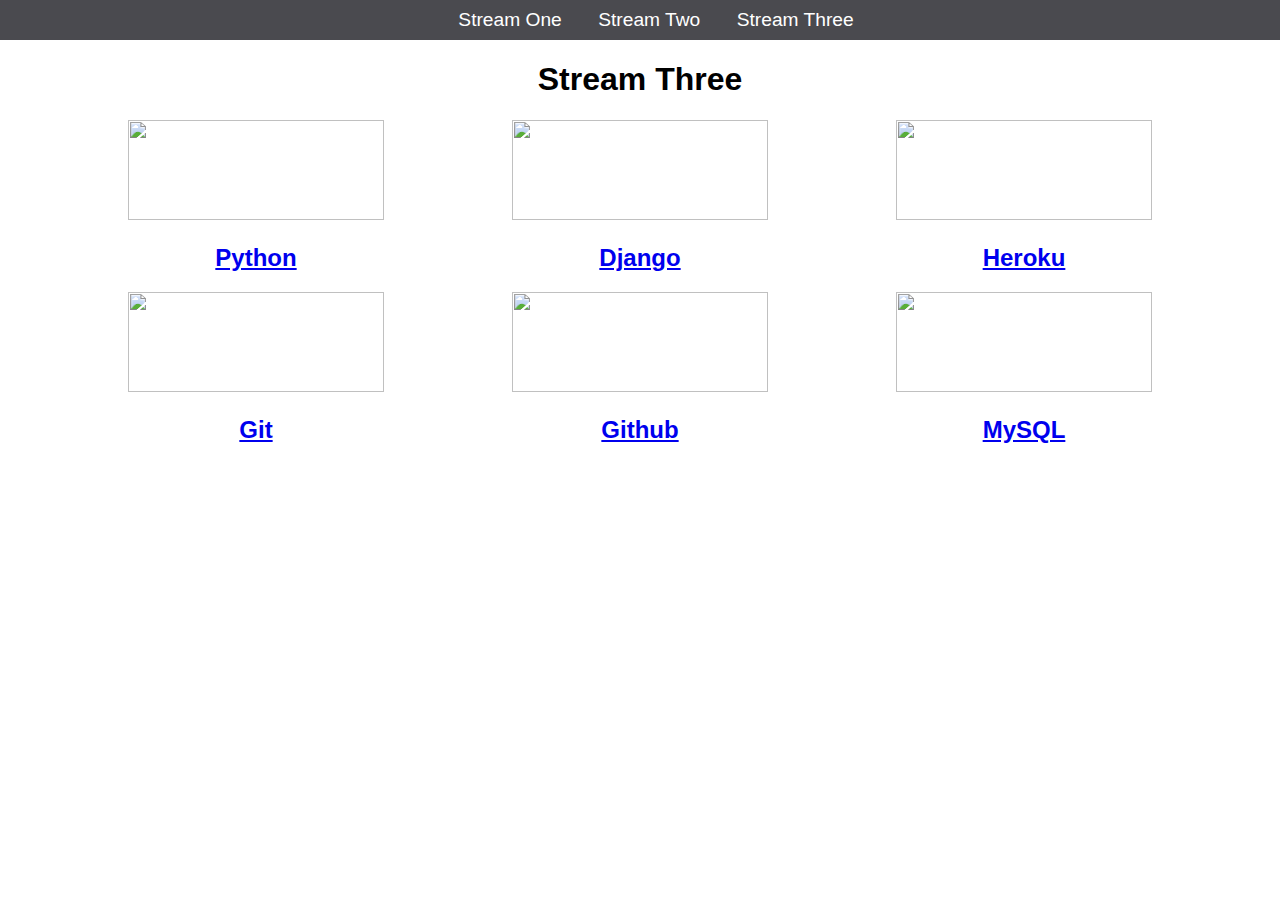
==== stream-three.html @ 42baad6b "Initial commit" ====
<!DOCTYPE html>
<html lang="en">
<head>
    <title>Stream Three</title>
    <link rel="stylesheet" href="css/style.css" type="text/css" />
</head>
<body>
    <nav>
        <ul>
            <li><a href="stream-one.html">Stream One</a></li>
            <li><a href="stream-two.html">Stream Two</a></li>
            <li><a href="stream-three.html">Stream Three</a></li>
        </ul>
    </nav>
    <h1>Stream Three</h1>
    <div class="card">
        <a href="https://en.wikipedia.org/wiki/Python_(programming_language)">
            <img src="https://upload.wikimedia.org/wikipedia/commons/thumb/f/f8/Python_logo_and_wordmark.svg/1920px-Python_logo_and_wordmark.svg.png" />
            <h2>Python</h2>
        </a>
    </div>
    <div class="card">
        <a href="https://en.wikipedia.org/wiki/Django_(web_framework)">
            <img src="https://upload.wikimedia.org/wikipedia/commons/thumb/7/75/Django_logo.svg/1920px-Django_logo.svg.png" />
            <h2>Django</h2>
        </a>
    </div>
    <div class="card">
        <a href="https://en.wikipedia.org/wiki/Heroku">
            <img src="https://upload.wikimedia.org/wikipedia/en/a/a9/Heroku_logo.png" />
            <h2>Heroku</h2>
        </a>
    </div>
    <div class="card">
        <a href="https://en.wikipedia.org/wiki/Git">
            <img src="https://miro.medium.com/max/4400/1*y7D5jICmjzvxZP6z-5EtDg.png" />
            <h2>Git</h2>
        </a>
    </div>
    <div class="card">
        <a href="https://en.wikipedia.org/wiki/GitHub">
            <img src="https://upload.wikimedia.org/wikipedia/commons/thumb/2/24/GitHub_logo_2013_padded.svg/1920px-GitHub_logo_2013_padded.svg.png" />
            <h2>Github</h2>
        </a>
    </div>
    <div class="card">
        <a href="https://en.wikipedia.org/wiki/MySQL">
            <img src="https://upload.wikimedia.org/wikipedia/en/thumb/6/62/MySQL.svg/1920px-MySQL.svg.png" />
            <h2>MySQL</h2>
        </a>
    </div>
</body>
</html>
---- css/style.css ----
body {
    margin: 0;
    padding: 0;
    font-family: 'Oswald', sans-serif;
}

nav ul {
    list-style: none;
    background-color: #4a4a4f;
    text-align: center;
    margin: 0;
    padding: 0;
}

nav li {
    font-size: 1.2em;
    line-height: 40px;
    height: 40px;
    display: inline-block;
    margin-left: 2.5%;
}

nav a {
    text-decoration: none;
    color: #ffffff;
    display: block;
}

nav a:hover {
    background-color: #ffffff;
    color: #4a4a4f;
}

.card {
    float: left;
    width: 20%;
    margin-left: 10%;
    max-width: 260px;
    min-width: 150px;
}

.card a {
    text-align: center;
}

img{
    width: 100%;
    height: 100px;
}

h1 {
    text-align: center;
}
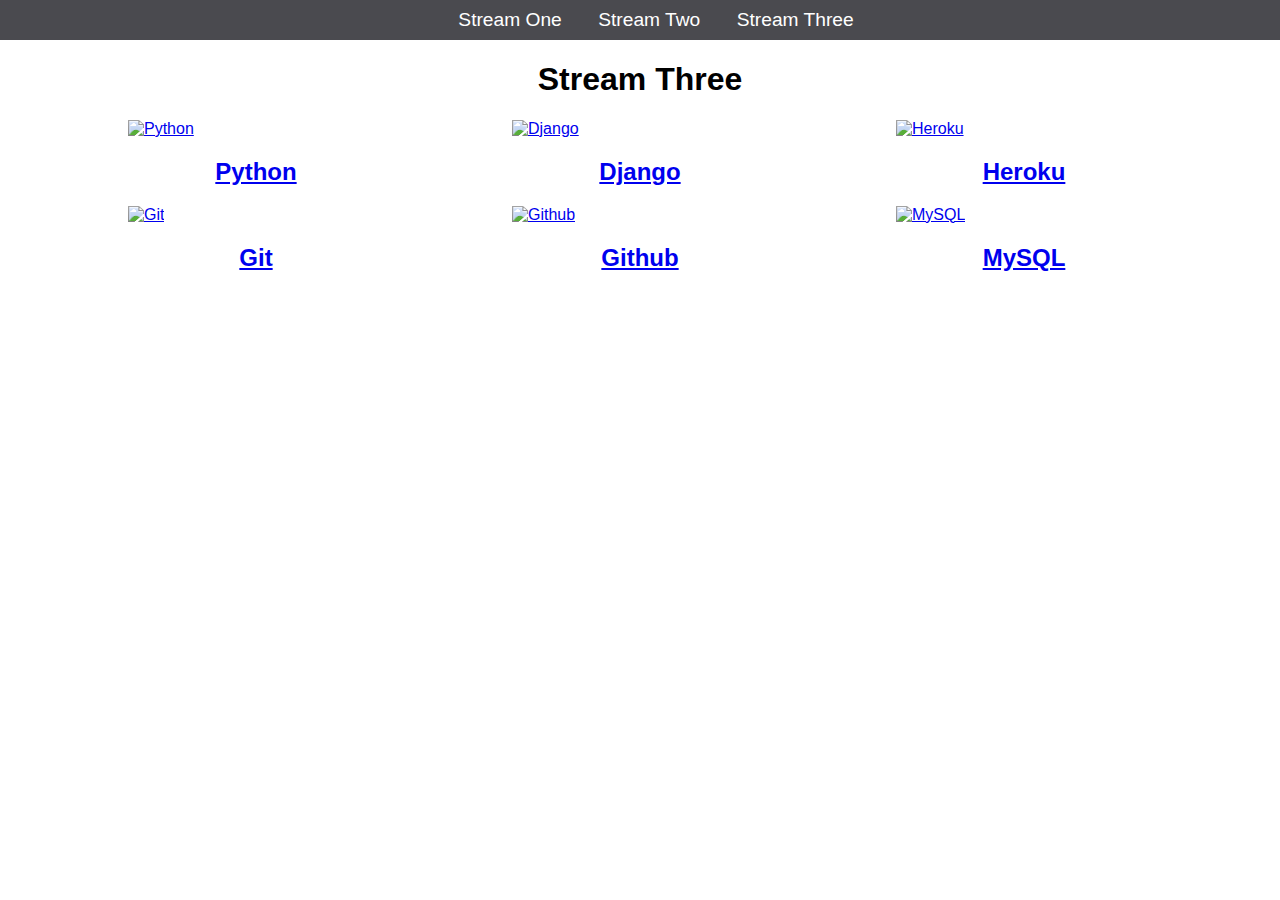
==== commit 34c9fef9: "Added alt attribute to imgs" ====
--- a/stream-three.html
+++ b/stream-three.html
@@ -7,7 +7,7 @@
 <body>
     <nav>
         <ul>
-            <li><a href="stream-one.html">Stream One</a></li>
+            <li><a href="index.html">Stream One</a></li>
             <li><a href="stream-two.html">Stream Two</a></li>
             <li><a href="stream-three.html">Stream Three</a></li>
         </ul>
@@ -15,37 +15,37 @@
     <h1>Stream Three</h1>
     <div class="card">
         <a href="https://en.wikipedia.org/wiki/Python_(programming_language)">
-            <img src="https://upload.wikimedia.org/wikipedia/commons/thumb/f/f8/Python_logo_and_wordmark.svg/1920px-Python_logo_and_wordmark.svg.png" />
+            <img alt="Python" src="https://upload.wikimedia.org/wikipedia/commons/thumb/f/f8/Python_logo_and_wordmark.svg/1920px-Python_logo_and_wordmark.svg.png" />
             <h2>Python</h2>
         </a>
     </div>
     <div class="card">
         <a href="https://en.wikipedia.org/wiki/Django_(web_framework)">
-            <img src="https://upload.wikimedia.org/wikipedia/commons/thumb/7/75/Django_logo.svg/1920px-Django_logo.svg.png" />
+            <img alt="Django" src="https://upload.wikimedia.org/wikipedia/commons/thumb/7/75/Django_logo.svg/1920px-Django_logo.svg.png" />
             <h2>Django</h2>
         </a>
     </div>
     <div class="card">
         <a href="https://en.wikipedia.org/wiki/Heroku">
-            <img src="https://upload.wikimedia.org/wikipedia/en/a/a9/Heroku_logo.png" />
+            <img alt="Heroku" src="https://upload.wikimedia.org/wikipedia/en/a/a9/Heroku_logo.png" />
             <h2>Heroku</h2>
         </a>
     </div>
     <div class="card">
         <a href="https://en.wikipedia.org/wiki/Git">
-            <img src="https://miro.medium.com/max/4400/1*y7D5jICmjzvxZP6z-5EtDg.png" />
+            <img alt="Git" src="https://miro.medium.com/max/4400/1*y7D5jICmjzvxZP6z-5EtDg.png" />
             <h2>Git</h2>
         </a>
     </div>
     <div class="card">
         <a href="https://en.wikipedia.org/wiki/GitHub">
-            <img src="https://upload.wikimedia.org/wikipedia/commons/thumb/2/24/GitHub_logo_2013_padded.svg/1920px-GitHub_logo_2013_padded.svg.png" />
+            <img alt="Github" src="https://upload.wikimedia.org/wikipedia/commons/thumb/2/24/GitHub_logo_2013_padded.svg/1920px-GitHub_logo_2013_padded.svg.png" />
             <h2>Github</h2>
         </a>
     </div>
     <div class="card">
         <a href="https://en.wikipedia.org/wiki/MySQL">
-            <img src="https://upload.wikimedia.org/wikipedia/en/thumb/6/62/MySQL.svg/1920px-MySQL.svg.png" />
+            <img alt="MySQL" src="https://upload.wikimedia.org/wikipedia/en/thumb/6/62/MySQL.svg/1920px-MySQL.svg.png" />
             <h2>MySQL</h2>
         </a>
     </div>
